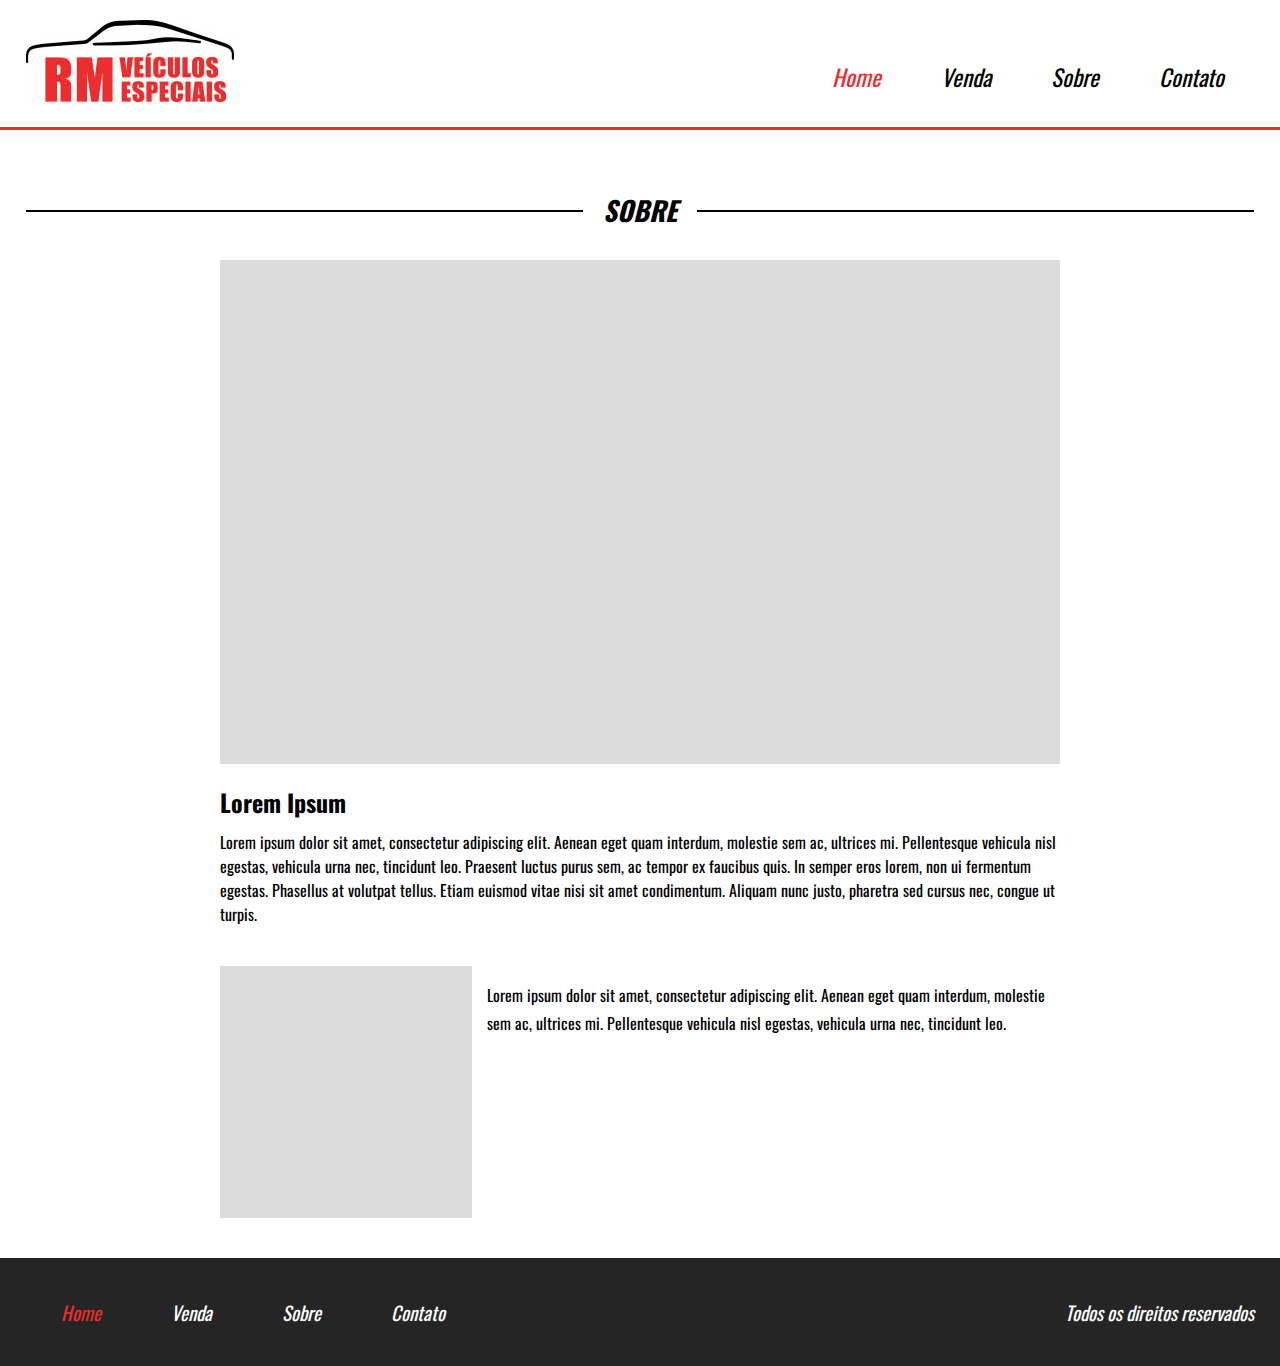
==== sobre.html @ db75daaa "Nova pag sobre" ====
<!DOCTYPE html>
<html>
<head>
	<title>Projeto 05</title>
	<link href="css/style.css" rel="stylesheet" type="text/css">
	<meta charset="utf-8" />
	<meta name="description" content="">
	<meta name="keywords" content="">
	<link href="https://fonts.googleapis.com/css2?family=Oswald&display=swap" rel="stylesheet">

	<!--designer responsivoo-->
	<meta name="viewport" content="width=device-width,initial-scale=1.0,maximum-scale=1.0" />
</head>
<body>
<header style="border-bottom: 3px solid #EB2D2D;">
	<div class="container">
		<div class="logo">
			<img src="imagens/logo.jpg">		
		</div><!--logo-->
 	

 	<nav class="desktop">
 		<ul>
 			<li><a style="color: #EB2D2D;" href="index.html">Home</a></li>
 			<li><a href="venda.html">Venda</a></li>
 			<li><a href="sobre.html">Sobre</a></li>
 			<li><a href="">Contato</a></li>
 		</ul>
 	</nav><!--desktop-->

 	<nav class="mobile">
 		<ul>
 			<li><a style="color: #EB2D2D;" href="index.html">Home</a></li>
 			<li><a href="venda.html">Venda</a></li>
 			<li><a href="sobre.html">Sobre</a></li>
 			<li><a href="">Contato</a></li>
 		</ul>
 		
 	</nav><!--mobile nav-->

 	<div class="clear"></div>
	</div><!--container-->
</header>

<section class="sobre">
	
	<div class="line-titulo">
		<div class="ln1"></div>
		<h2>Sobre</h2>
	</div>
	<div class="container">
		<div class="img-destaque-sobre"></div>
		<!--img-destaque-sobre-->
		<div class="descricao-autor">
			<h2>Lorem Ipsum</h2>
			<p>Lorem ipsum dolor sit amet, consectetur adipiscing elit. Aenean eget quam interdum, molestie sem ac, ultrices mi. Pellentesque vehicula nisl egestas, vehicula urna nec, tincidunt leo. Praesent luctus purus sem, ac tempor ex faucibus quis. In semper eros lorem, non ui fermentum egestas. Phasellus at volutpat tellus. Etiam euismod vitae nisi sit amet condimentum. Aliquam nunc justo, pharetra sed cursus nec, congue ut turpis.</p>
		</div><!--"descricao-autor"-->
		<div class="descricao-autor2">
			<div class="img-small"></div>
			<p>
				Lorem ipsum dolor sit amet, consectetur adipiscing elit. Aenean eget quam interdum, molestie sem ac, ultrices mi. Pellentesque vehicula nisl egestas, vehicula urna nec, tincidunt leo. 
			</p>
			<div class="clear"></div>
		</div><!--descricao-autor2-->
	</div><!--container-->
</section><!--sobre-->

<footer>
	<div class="container">
		<nav>
			<ul>
 			<li><a style="color: #EB2D2D;" href="index.html">Home</a></li>
 			<li><a href="venda.html">Venda</a></li>
 			<li><a href="sobre.html">Sobre</a></li>
 			<li><a href="">Contato</a></li>
 		</ul>			
		</nav>
		<p>Todos os direitos reservados</p>
		<div class="clear"></div>
	</div><!--container-->
</footer>
</body>
</html>
---- css/style.css ----
*{
	margin: 0;
	padding: 0;
	box-sizing: border-box;
	font-family: 'Oswald', sans-serif;
	
}

html,body{
	height: 100%;
}

.clear{
	clear: both;
}

/**menu**/

header{
	padding: 20px 2% 35px 2%;
	height: 130px;
}

.container{
	width: 100%;
	max-width: 1400px;
	margin: 0 auto;
}

header div.logo{
	float: left;
}

header nav.desktop{
	float: right;
	position: relative;
	top: 40px;
}

header nav.desktop ul{
	list-style-type: none;
}

header nav.desktop ul li{
	float: left;
	font-size: 23px;
	padding: 0 30px;
	font-style: italic;
	/* em linha o menu*/
}

header nav.desktop a{
	color: black;
	text-decoration: none;/*subrinhado*/
}
nav.mobile{
	margin-top: 40px; 
	display: none;
	float: right;
	width: 32px;
	height: 32px;
	cursor: pointer;
	background-size: 100% 100%;
	background-image: url('../imagens/icon_menu.png');

}

nav.mobile ul{
	display: none;
	width: 100%;
	left: 0;
	top: 95px;
	z-index: 999;
	border-bottom: 4px solid #EB2D2D;
	position: absolute;
	text-align: center;
	background-color: white;

}

nav.mobile li{
	font-size: 23px;
	padding: 20px 0px;
	font-style: italic;
}

nav.mobile li a{
	color: black;
	text-decoration: none;
}

/*fim menu*/


/*sessão*/

section.banner{
	overflow:hidden;
	width: 100%;
	height: 600px;
	background-color: black;
	background-image: url('../imagens/bg.jpg');
	background-size: contain;
	background-position: right bottom;
	background-repeat: no-repeat;
}

.text-banner{
	padding:70px;
}

.text-banner-single{
	width: 314px;
	font-style: italic;
	margin-top:30px;
	height: 70px;
	line-height: 70px;
	padding-left: 50px;
	text-transform: uppercase;
	color: white;
	font-size: 23px;
	background-image: url('../imagens/box-text.png');
	background-size: 100% 100%;
	background-repeat: no-repeat;
}

.text-banner .text-banner-single:nth-of-type(2){
	width: 200px;
	height: 60px;
	position: relative;
	left: -10px;
}

.text-banner .text-banner-single:nth-of-type(3){
	width: 170px;
	height: 60px;
	position: relative;
	left: -20px;
}

.text-banner .text-banner-single:nth-of-type(4){
	width: 320px;
	height: 60px;
	color: black;

	font-size: 21px;
	position: relative;
	left: -30px;
	background-image: url('../imagens/box-white-text.png');
}

/** veiculos em destaque**/

section.veiculos-destaque{
	padding: 90px 2%;
}

.line-titulo{
	max-width: 1400px
	margin: 0 auto;
	position: relative;
	text-align: center;
	
}

.ln1{
	position: absolute;
	height: 2px;
	background-color: black;
	width: 100%;
	top: 20px; 

}

.line-titulo h2{
	position: relative;
	background-color: white;
	display: inline-block;
	text-align: center;
	font-size: 27px;
	font-style: italic;
	padding: 0 20px;
	text-transform: uppercase;

}

/**carros em destaques**/

section.veiculos-destaque .container{
	/*Vamos deixar o padrão que é 1400px*/
	/*max-width: 1000px;*/
	padding: 40px 0;
	
}

.vitrine-destaque{
	float: left;
	width: 33.3%;
}

.vitrine-destaque .carro-img{
	width: 100%;
	padding-top: 100%;
	background-size: 100% 100%;
	border: 8px solid white;

}

.vitrine-destaque h2{
	padding-left: 8px;
	color: black;
	font-style: italic;
	font-size: 20px;
}

.vitrine-destaque p{
	padding-top: 8px;
	padding-left: 8px;
	color: #353535;
	font-size: 15px;
	font-style: italic;
}

.btn1{
	text-align: center;
	display: block;
	line-height: 40px;
	background-color:#EB2D2D;
	text-decoration: none;
	border-bottom: 5px solid #B21E1E;
	color: white;
	font-size: 16px;
	font-style: italic;
	width: 150px;
}

.vitrine-destaque a{
	margin-left: 8px;
	margin-top:10px;
	
}

/****serviços***/

.servicos-descricao{
	display: flex;
}

.half1{
	text-align: right;
	width: 50%;
	padding: 90px 0;
	background: #242424;
	color: white;
	text-align: center;
}

.half1-wraper{
	padding-right: 30%;
	text-align: left;
	display: inline-block;
}

.half1-wraper h2{
	font-weight:normal;
	font-style: italic;
	font-size: 32px;
}

.half1-wraper ul{
	display: inline-block;
	margin-top: 20px;
	
}

.half1-wraper li{
	margin-left: 15px;
}

.half1-wraper a{
	margin-left: 40px;
	display: inline-block;
	vertical-align: bottom;
}

.half2{
	width: 50%;
	padding: 90px 100px;
	background: #EB2D2D;
	color: white;
	
}

.half2 h2{
	font-weight:normal;
	font-style: italic;
	font-size: 32px;
}

.half2 .depoimento-single{
	margin-top:19px;
}

.depoimento-single p{
	font-size: 22px;
}

.navigation{
	float: left;
	width: 100%;
	max-width: 700px;
	margin-top:30px;
}
.arrows{
	float: left;
}

.navigation img{
	cursor: pointer;
	margin: 0 20px;
}

.nome-depoimento{
	float: right;
	color: #252525;
	font-size: 23px;
}

section.contato{
	padding: 80px 2% 0 2%;
}

section.contato form{
	max-width: 600px;
	margin: 30px auto;
}

section.contato .input-wraper{
	float: left;
	padding: 10px;
	margin-top: 7px;
}

section.contato input[type=text]{
	width: 100%;
	border:1px solid #ccc;
	height: 60px;
	font-size: 16px;
	line-height: 40px;
	padding-left: 15px;
}

section.contato textarea{
	width: 100%;
	font-size: 16px;
	border: 1px solid #ccc;
	height: 140px;
	padding: 8px;
	resize: none;
}

section.contato input[type=submit]{
	border-left: 0;
	border-right: 0;
	border-top: 0;
	cursor: pointer;
	display: inline-block;

}

section.contato form .input-wraper:nth-of-type(5){
	text-align: center;
}

.w100{
	width: 100%;
}

.w50{
	width: 50%;
}
footer{
	margin-top: 20px;
	padding: 40px 2%;
	background-color: #252525;
}
footer nav{
	float: left;
}

footer nav ul{
	list-style-type: none;
}

footer nav ul a{
	color: white;
	text-decoration: none;
}

footer nav ul li{
	font-style: italic;
	padding: 0 35px;
	float: left;
	font-size: 19px;
}

footer p{
	float: right;
	color: white;
	font-size: 19px;
	font-style: italic;
}

/*venda pagina*/



section.venda{
	padding:90px 2%;
	min-height: 90%;
}

.content-venda{
	margin-top:40px;
}

.sidebar{
	float: left;
	width: 30%;
}

.search1{
	width:90%;
}

.search1 h2{
	font-size: 24px;
	color: black;
	font-weight: normal;
}

.search1 .barra-preco{
	width: 100%;
	height: 20px;
	background: white;
	border:1px solid #ccc;
	margin-top:8px;
	border-radius: 20px;
	position: relative;
}

.barra-preco-fill{
	position: absolute;
	left: 0;
	top: 0;
	width: 30%;
	height: 20px;
	border-radius: 20px;
	background:linear-gradient(to bottom,rgb(255,255,255),rgb(200,200,200));
}

.pointer-barra{
	width: 26px;
	height: 26px;
	position: absolute;
	left: calc(30% - 13px);
	top: -3px;
	cursor: pointer;
	border-radius: 8px;
	background:linear-gradient(to bottom,rgb(255,255,255),rgb(180,180,180));
	border:1px solid  #777;
}

.valor-pesquisa{
	margin-top:8px;
}

.valor-pesquisa p{
	color: black;
	font-size: 15px;
}

.valor-pesquisa p:nth-of-type(1){
	float: left;
}

.valor-pesquisa p:nth-of-type(2){
	float: right;
}

.search2{
	margin-top:40px;
}

.search2 h2{
	font-size: 24px;
	color: black;
	font-weight: normal;
}

.form-venda-wraper{
	margin-top:10px;
}

.form-venda-wraper input[type=checkbox]{
	display: none;
}

.form-venda-wraper label{
	width: 20px;
	height: 20px;
	display: inline-block;
	border:1px solid #ccc;
	border-radius: 3px;
	vertical-align: top;
	cursor: pointer;
	position: relative;
}


.circle{
	width: 8px;
	height: 8px;
	display: none;
	border-radius: 4px;
	background: black;
	position: absolute;
	left: 6px;
	top: 6px;
}


.form-venda-wraper input[type=checkbox]:checked + label > .circle{
	display: block;
}

.form-venda-wraper span{
	padding:0 10px;
	display: inline-block;
	vertical-align: top;
}


.vitrine-venda{
	overflow: hidden;
	float: left;
	width: 70%;
}

.vitrine-venda .vitrine-destaque{
	margin-top:20px;

}

/**veiculo-teste**/

section.venda-single .container{
	padding: 40px 0 0 0;
	text-align: center;
	max-width: 1280px;
}

.info-veiculo{
	display: inline-block;
	width: 60%;
}

.foto-destaque{
	width: 100%;
	padding-top: 70%;
	background-position: center;
	background-size: cover;
	background-repeat: no-repeat;
}

.descricao-veiculo{
	vertical-align: top;
	display: inline-block;
	padding:60px 20px;
	text-align: left;
}

.descricao-veiculo p{
	font-size: 17px;
	margin-top: 25px;
	max-width: 200px;

}

section.venda-single{
	padding: 80px 2% 0 2%;
}

.descricao-veiculo a{
	margin-top: 25px;
}

.nav-galeria{
	width: 100%;
	overflow: hidden;
}

.nav-galeria-wraper{
	width: 200%;
}

.nav-galeria-parent{
	width: 100%
	padding: 36px;
	position: relative;

}

.mini-img-wraper{
	float: left;
	padding: 9px;
	width: calc(33.3% * (100/200));
}

.mini-img{
	background-position: center;
	width: 100%;
	cursor: pointer;
	padding-top:70%;
	background-size: cover;
	
}

.arrow-left-nav{
	position: absolute;
	left: -20px;
	top: 50%;
	cursor: pointer;
	transform: translateY(-50%);
	-ms-transform: translateY(-50%);
	background-image: url('../imagens/arrow-left.png');
	background-size: 100% 100%;
	width: 22px;
	height: 22px;
}

.arrow-right-nav{
	position: absolute;
	right: -20px;
	top: 50%;
	cursor: pointer;
	transform: translateY(-50%);
	-ms-transform: translateY(-50%);
	background-image: url('../imagens/arrow-right.png');
	background-size: 100% 100%;
	width: 22px;
	height: 22px;
}

.info-bread{
	padding: 20px 0;
	text-align: left;
}

.info-bread a{
	text-decoration: none;
	color: black;
}

.info-bread span{
	padding: 0 30px;
}

.info-bread a:last-child{
	color: red;
}

/***pag sobre***/
section.sobre{
	min-height: 90%;
	padding: 60px 2% 20px 2%;
}

section.sobre .container{
	margin-top: 30px;
	max-width: 840px;
}

section.sobre .img-destaque-sobre{
	width: 100%;
	padding-top: 60%;
	background-color: rgb(220,220,220);

}

section.sobre .descricao-autor{
	margin-top: 20px;
}

.descricao-autor h2{
	font-size: 24px;
}

.descricao-autor p{
	font-size: 16px;
	margin-top: 10px;
}

.descricao-autor2{
	margin-top: 40px;
}

.img-small{
	width: 30%;
	padding-top: 30%;
	float: left;
	background-color: rgb(220,220,220);
}

.descricao-autor2 p{
	float: left;
	width: 70%;
	line-height: 28px;
	padding: 15px;
}
/**reponsivo**/

@media screen and (max-width: 1100px){
	.half1{
		text-align: center;
	}

	.half1-wtaper{
		text-align: left;
		padding-right: 0;
	}

	.half1-wraper a{
		display: block;
		margin-left: 0;
		margin-top: 15px;
	}
}
@media screen and (max-width: 950px){
	.half1-wraper a{
	display: block;
	margin-left: 0;
	margin-top: 15px;
}

}


@media screen and (max-width: 768px){
	footer nav{
		display: none;
	}

	footer{
		text-align: center;
	}

	footer p{
		float: none;
	}
	
	section.banner{
		background-size: cover;
		background-position: 100px center;
		height: 80vh;
	}

	nav.desktop
	{
		display: none;
	}

	nav.mobile{
		display: block;
	}

	section.servicos-descricao{
		flex-direction: column;
	}

	.half1, .half2{
		padding: 80px 4%;
		width: 100%;
	}

	.half1{
		text-align: center;
		
	}

	.half1-wraper{
		text-align: left;
		padding-right: 0;
	}

	.w50{
		width: 100%;
	}

	.search1{
		display: inline-block;
	}

	.search2{
		text-align: left;
		display: inline-block;
	}

	.sidebar{
		width: 100%;
		text-align: center;
	}

	.vitrine-venda{
		float: left;
		width: 100%;
		text-align: center;
	}

	.info-veiculo{
		width: 100%;
	}

	.descricao-veiculo{
		padding: 20px 0;
		text-align: center;
	}

	.descricao-veiculo a{
		display: inline-block;
	}

	.descricao-veiculo p{
		max-width: none;
	}


}



@media screen and (max-width: 580px){
.text-banner{
	padding:30px;
}

.text-banner-single{
	width: 240px;
	font-size: 18px;
}

.text-banner .text-banner-single:nth-of-type(4){
	width: 270px;
}

.vitrine-destaque{
	display: inline-block;
	float: none;
	width: 80%;
	margin-top: 20%;
}

section.veiculos-destaque .container{
	max-width: 1000px;
	padding: 40px 0;
	text-align: center;
	
}

.vitrine-destaque a{
	display: inline-block;
}

section.veiculos-destaque .line-titulo h2{
	font-size: 23px;

}

img-small{
	width: 100%;
	padding-top: 100%;
}

.descricao-autor2 p{
	width: 100%;
	padding:20px 0;
}

}

@media screen and (max-width: 480px){
	.vitrine-destaque{
		width: 100%;
	}
}
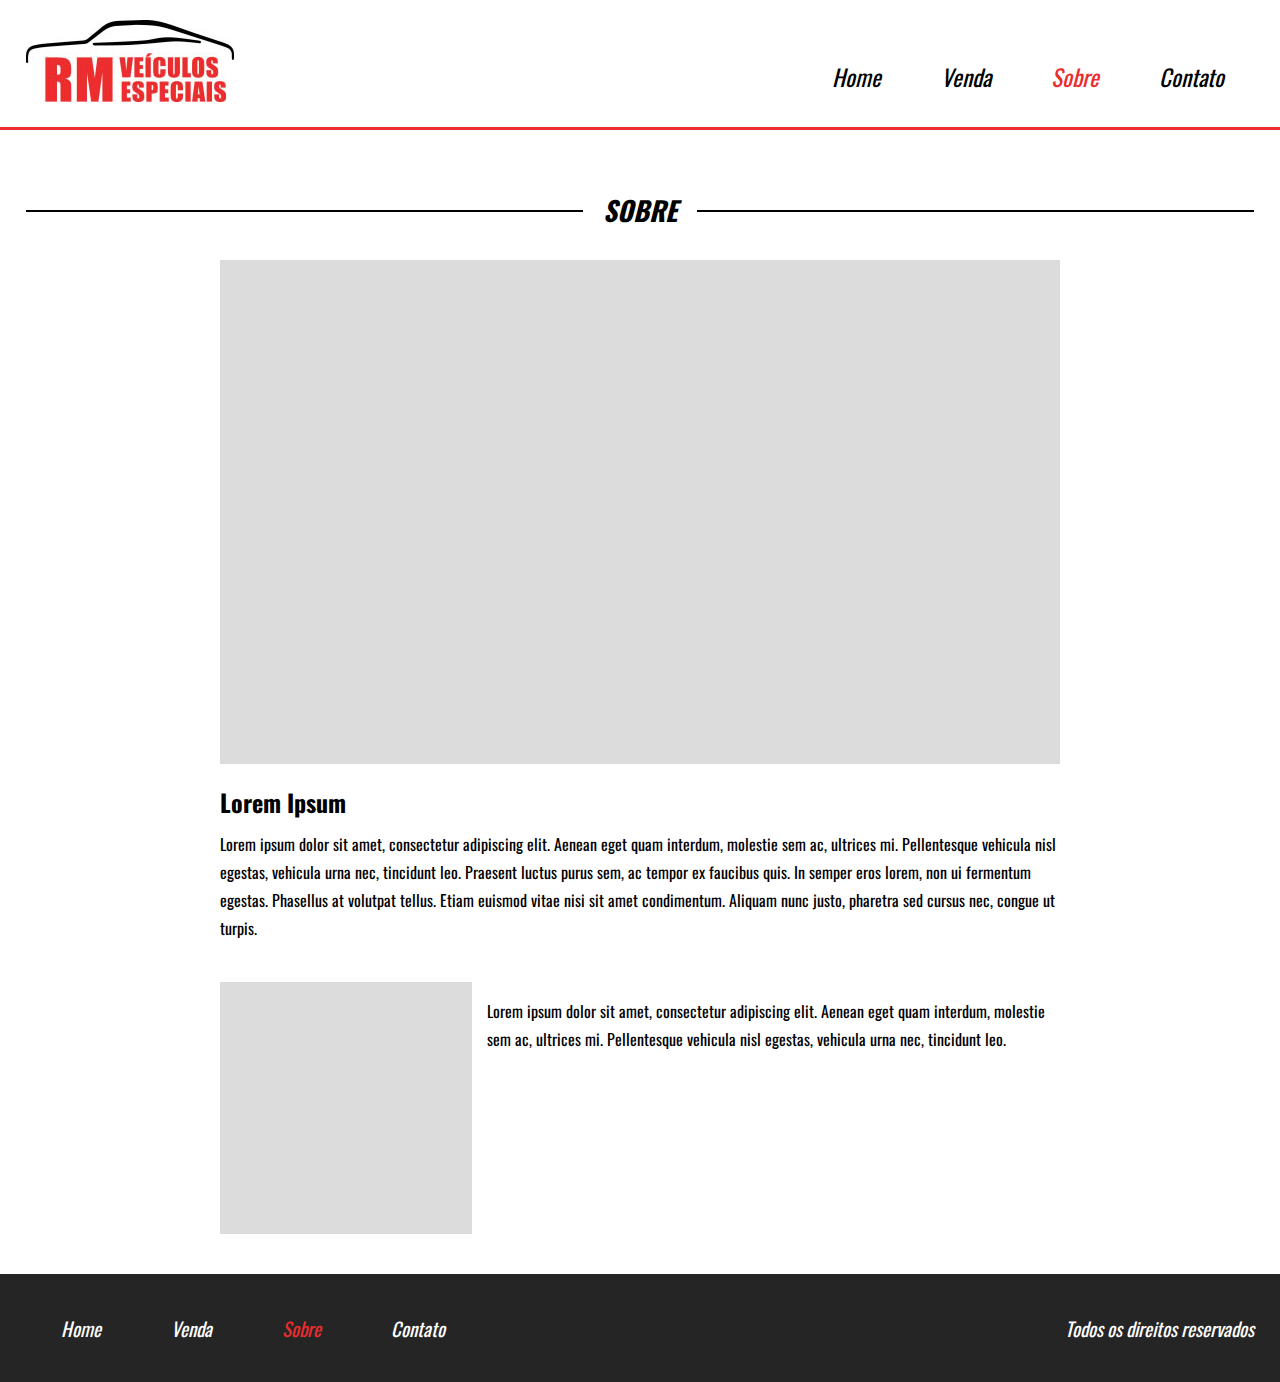
==== commit 4e011c07: "ajustes" ====
--- a/sobre.html
+++ b/sobre.html
@@ -21,18 +21,18 @@
 
  	<nav class="desktop">
  		<ul>
- 			<li><a style="color: #EB2D2D;" href="index.html">Home</a></li>
+ 			<li><a  href="index.html">Home</a></li>
  			<li><a href="venda.html">Venda</a></li>
- 			<li><a href="sobre.html">Sobre</a></li>
+ 			<li><a style="color: #EB2D2D;" href="sobre.html">Sobre</a></li>
  			<li><a href="">Contato</a></li>
  		</ul>
  	</nav><!--desktop-->
 
  	<nav class="mobile">
  		<ul>
- 			<li><a style="color: #EB2D2D;" href="index.html">Home</a></li>
+ 			<li><a  href="index.html">Home</a></li>
  			<li><a href="venda.html">Venda</a></li>
- 			<li><a href="sobre.html">Sobre</a></li>
+ 			<li><a style="color: #EB2D2D;" href="sobre.html">Sobre</a></li>
  			<li><a href="">Contato</a></li>
  		</ul>
  		
@@ -69,9 +69,9 @@
 	<div class="container">
 		<nav>
 			<ul>
- 			<li><a style="color: #EB2D2D;" href="index.html">Home</a></li>
+ 			<li><a  href="index.html">Home</a></li>
  			<li><a href="venda.html">Venda</a></li>
- 			<li><a href="sobre.html">Sobre</a></li>
+ 			<li><a style="color: #EB2D2D;" href="sobre.html">Sobre</a></li>
  			<li><a href="">Contato</a></li>
  		</ul>			
 		</nav>
--- a/css/style.css
+++ b/css/style.css
@@ -697,6 +697,7 @@
 }
 
 .descricao-autor p{
+	line-height: 28px;
 	font-size: 16px;
 	margin-top: 10px;
 }
@@ -709,6 +710,9 @@
 	width: 30%;
 	padding-top: 30%;
 	float: left;
+	background-position: center;
+	background-image: url();
+	background-size: contain;
 	background-color: rgb(220,220,220);
 }
 
